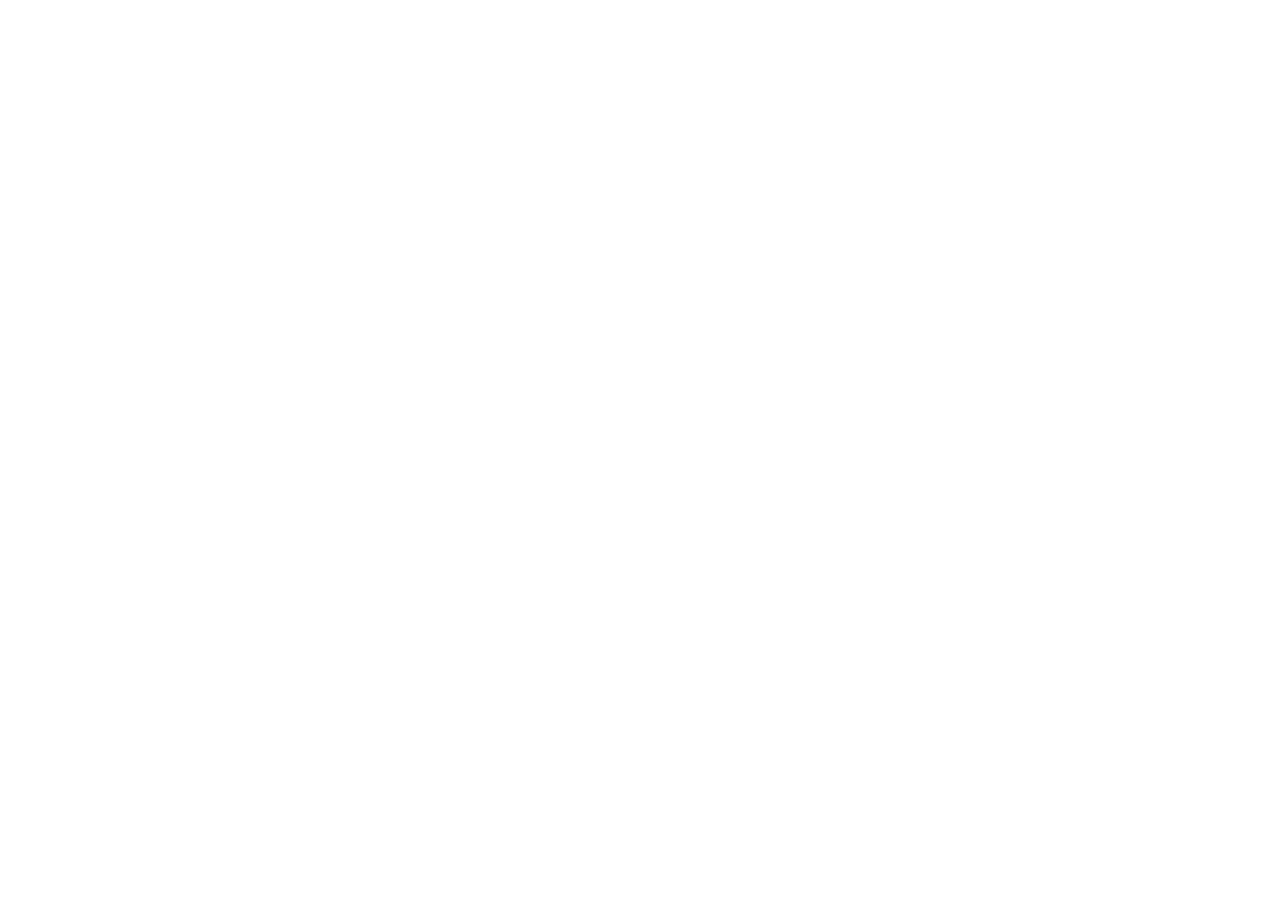
==== index.html @ b5bfd6ae "probandocommit" ====
<!DOCTYPE html>
<html lang="en">
<head>
    <meta charset="UTF-8">
    <meta http-equiv="X-UA-Compatible" content="IE=edge">
    <meta name="viewport" content="width=device-width, initial-scale=1.0">
    <title>probandoclona</title>
</head>
<body>
    
</body>
</html>
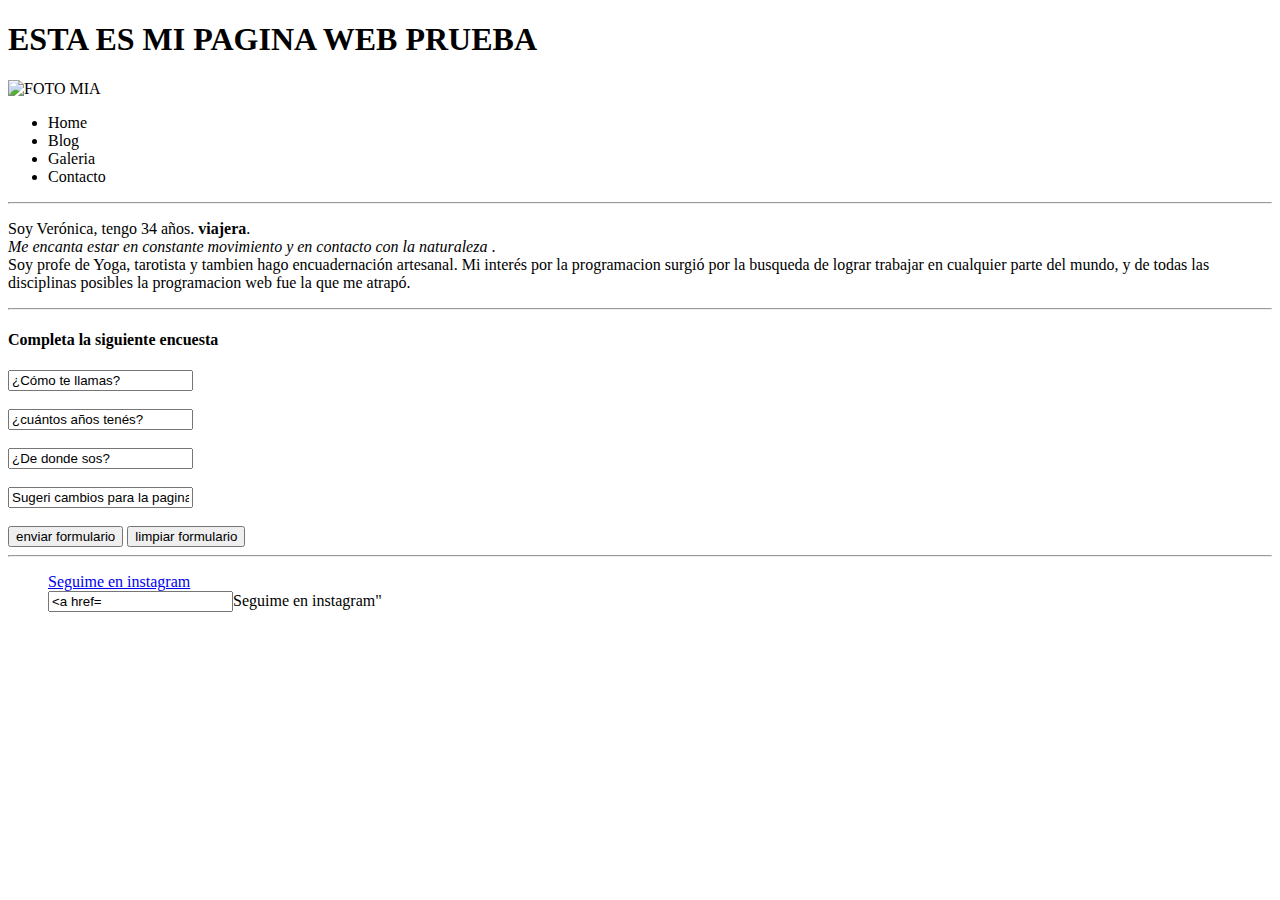
==== commit 287cf92d: "subo cambios" ====
--- a/index.html
+++ b/index.html
@@ -4,9 +4,54 @@
     <meta charset="UTF-8">
     <meta http-equiv="X-UA-Compatible" content="IE=edge">
     <meta name="viewport" content="width=device-width, initial-scale=1.0">
-    <title>probandoclona</title>
+    <title>MI PAGINA WEB</title>
 </head>
 <body>
+    <header>
+        <H1>ESTA ES MI PAGINA WEB PRUEBA</H1>
+        <img src="../MULTIPLICA2.O/images/IMG_6097.JPG" height="250px" alt="FOTO MIA">
+        <nav>
+            <ul>
+                <li><a href="#"></a>Home</li>
+                <li><a href="#"></a>Blog</li>
+                <li><a href="#"></a>Galeria</li>
+                <li><a href="#"></a>Contacto</li>
+            </ul>
+        </nav>
+
+        <hr> <p>Soy Verónica, tengo 34 años. <strong>viajera</strong>.<br><em> Me encanta estar en constante movimiento y en contacto con la naturaleza </em>.<br> Soy profe de <span>Yoga</span>, tarotista y tambien hago encuadernación artesanal. Mi interés por la programacion surgió por la busqueda de lograr trabajar en cualquier parte del mundo, y de todas las disciplinas posibles la programacion web fue la que me atrapó. </p>
+    </header>
+    <hr>
+<div>
+    <h4>Completa la siguiente encuesta</h4>
+    <form>
+        <input type="text" name="nombre" value="¿Cómo te llamas?">  
+        <br>
+        <br>
+        <input type="text" name="nombre" value="¿cuántos años tenés?"> 
+         <br>
+         <br>
+         <input type="text" name="nombre" value="¿De donde sos?">  
+         <br>
+         <br>
+         <input type="text" name="nombre" value="Sugeri cambios para la pagina"> 
+          <br>
+          <br>
+        <input type="submit" value="enviar formulario">
+        <input type="reset" value="limpiar formulario">
+    </div>
+    <hr>
+    <footer>
+        <ul>
+          <a href="instagram.com">Seguime en instagram</a>
+    <br>
     
+         <form>
+            <input type="" value="<a href="instagram.com">Seguime en instagram</a>" 
+         </form>
+        </ul>      
+ </footer>  
+ 
+
 </body>
 </html>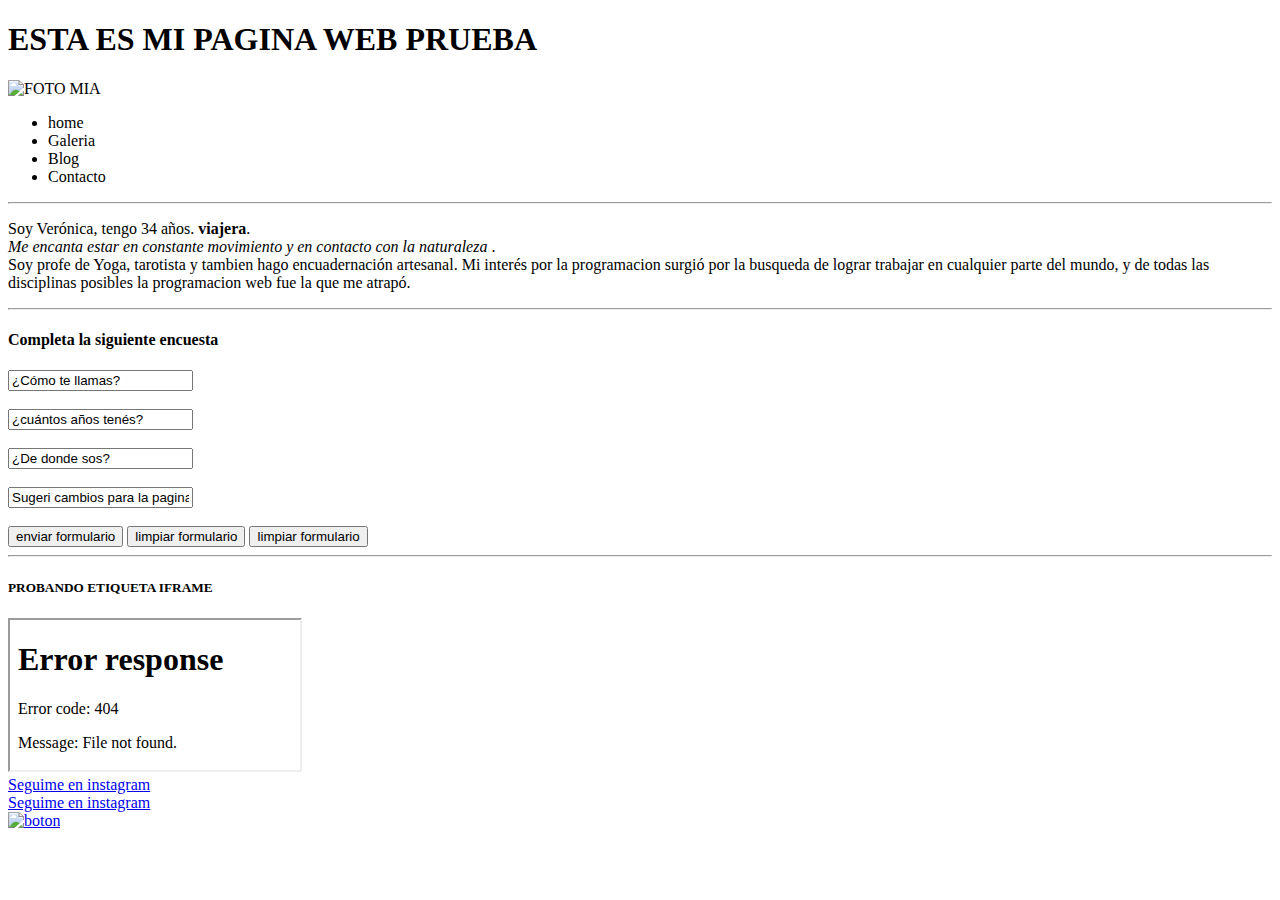
==== commit 7ec5753e: "commit 2" ====
--- a/index.html
+++ b/index.html
@@ -5,53 +5,58 @@
     <meta http-equiv="X-UA-Compatible" content="IE=edge">
     <meta name="viewport" content="width=device-width, initial-scale=1.0">
     <title>MI PAGINA WEB</title>
+    <link rel="stylesheet" href="../MULTIPLICA2.O/css/style.css">
 </head>
 <body>
     <header>
         <H1>ESTA ES MI PAGINA WEB PRUEBA</H1>
         <img src="../MULTIPLICA2.O/images/IMG_6097.JPG" height="250px" alt="FOTO MIA">
         <nav>
-            <ul>
-                <li><a href="#"></a>Home</li>
-                <li><a href="#"></a>Blog</li>
-                <li><a href="#"></a>Galeria</li>
-                <li><a href="#"></a>Contacto</li>
-            </ul>
         </nav>
+        <ul>
+            <li><a href="#"></a>home</li>
+            <li><a href="#"></a>Galeria</li>
+            <li><a href="#"></a>Blog</li>
+            <li><a href="#"></a>Contacto</li>
+        </ul>
 
-        <hr> <p>Soy Verónica, tengo 34 años. <strong>viajera</strong>.<br><em> Me encanta estar en constante movimiento y en contacto con la naturaleza </em>.<br> Soy profe de <span>Yoga</span>, tarotista y tambien hago encuadernación artesanal. Mi interés por la programacion surgió por la busqueda de lograr trabajar en cualquier parte del mundo, y de todas las disciplinas posibles la programacion web fue la que me atrapó. </p>
+     <hr> <p>Soy Verónica, tengo 34 años. <strong>viajera</strong>.<br><em> Me encanta estar en constante movimiento y en contacto con la naturaleza </em>.<br> Soy profe de <span>Yoga</span>, tarotista y tambien hago encuadernación artesanal. Mi interés por la programacion surgió por la busqueda de lograr trabajar en cualquier parte del mundo, y de todas las disciplinas posibles la programacion web fue la que me atrapó. </p>
     </header>
     <hr>
-<div>
-    <h4>Completa la siguiente encuesta</h4>
-    <form>
-        <input type="text" name="nombre" value="¿Cómo te llamas?">  
+    <div>
+        <h4>Completa la siguiente encuesta</h4>
+        <form>
+            <input type="text" name="nombre" value="¿Cómo te llamas?">  
+            <br>
+            <br>
+            <input type="text" name="nombre" value="¿cuántos años tenés?"> 
+            <br>
+            <br>
+            <input type="text" name="nombre" value="¿De donde sos?">  
+            <br>
+            <br>
+            <input type="text" width="150p" name="nombre" value="Sugeri cambios para la pagina"> 
+            <br>
+            <br>
+            <input type="submit" value="enviar formulario">
+            <input type="reset" value="limpiar formulario">
+            <input type="reset" value="limpiar formulario">
+            
+            
+        </div>
+        <hr>
+        <H5>
+            PROBANDO ETIQUETA IFRAME</H5>
+        <iframe src="../MULTIPLICA2.O/css/style.css" width="290"height 250></iframe>
+        <footer>
+            <a href="https://www.instagram.com/" target="_blank">Seguime en instagram</a>
         <br>
-        <br>
-        <input type="text" name="nombre" value="¿cuántos años tenés?"> 
-         <br>
-         <br>
-         <input type="text" name="nombre" value="¿De donde sos?">  
-         <br>
-         <br>
-         <input type="text" name="nombre" value="Sugeri cambios para la pagina"> 
-          <br>
-          <br>
-        <input type="submit" value="enviar formulario">
-        <input type="reset" value="limpiar formulario">
-    </div>
-    <hr>
-    <footer>
-        <ul>
-          <a href="instagram.com">Seguime en instagram</a>
+        <a class="btn" href="https://www.instagram.com/" target="_blank">Seguime en instagram</a>
     <br>
-    
-         <form>
-            <input type="" value="<a href="instagram.com">Seguime en instagram</a>" 
-         </form>
-        </ul>      
- </footer>  
+        <a href="https://www.instagram.com/" target="_blank"> <img src="../MULTIPLICA2.O/images/boton.png.png" alt="boton" height="90px" width="100px"></a>
+     </footer>  
  
+
 
 </body>
 </html>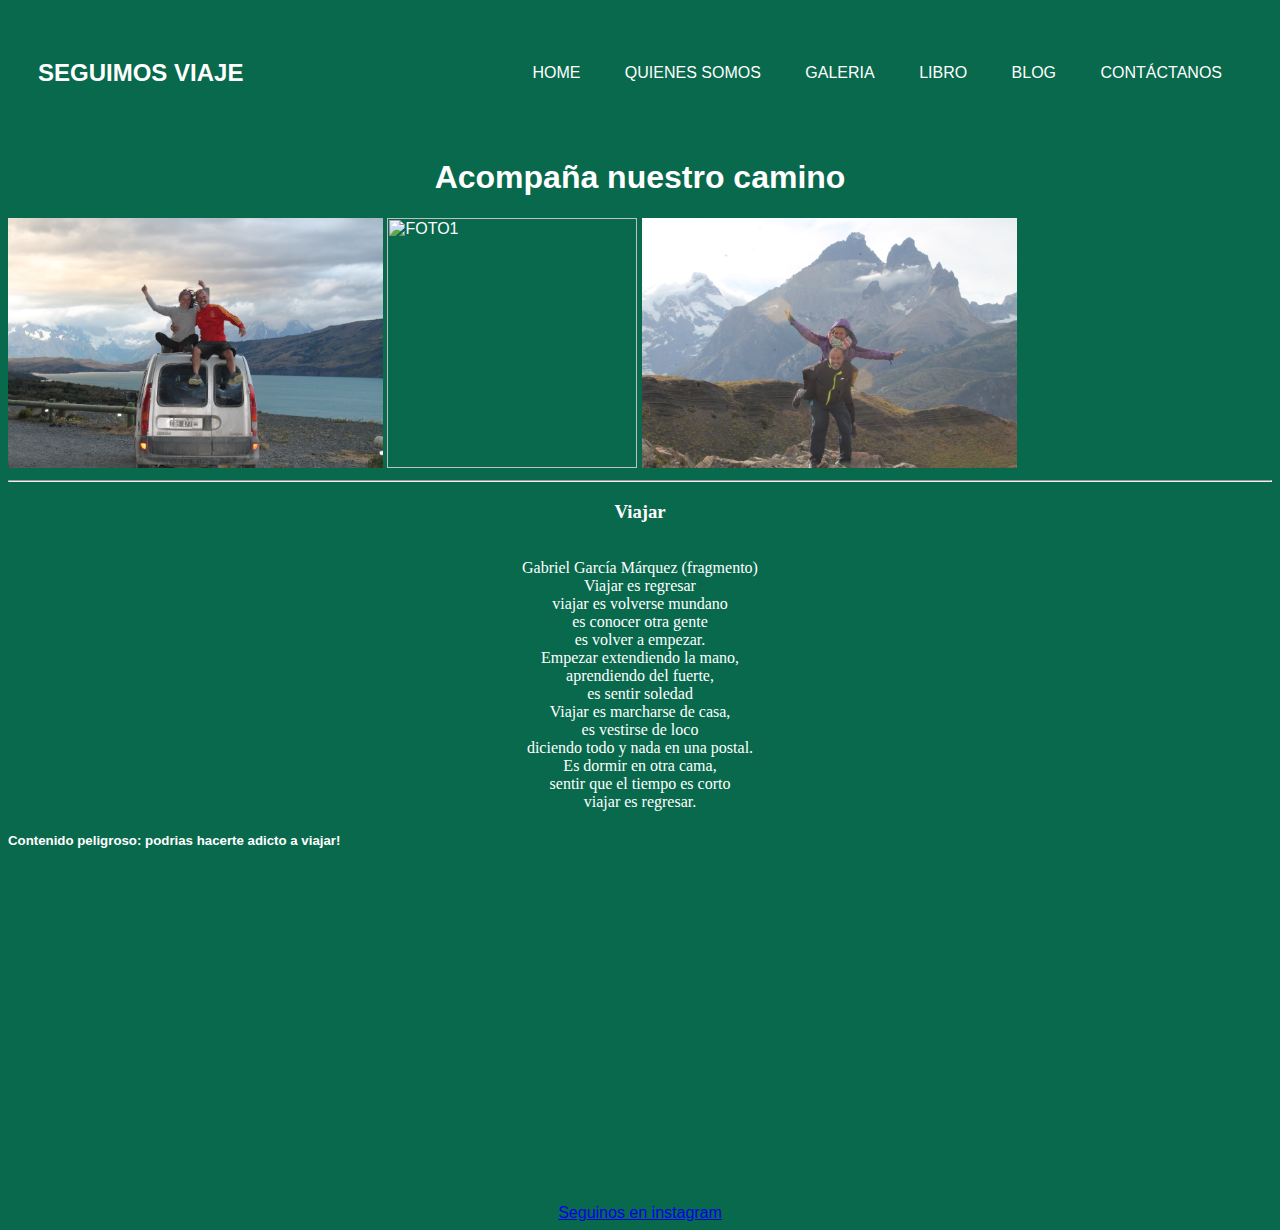
==== commit eb960a2d: "intentodedeploy" ====
--- a/index.html
+++ b/index.html
@@ -1,62 +1,75 @@
-<!DOCTYPE html>
-<html lang="en">
+<html lang="es">
 <head>
     <meta charset="UTF-8">
     <meta http-equiv="X-UA-Compatible" content="IE=edge">
     <meta name="viewport" content="width=device-width, initial-scale=1.0">
-    <title>MI PAGINA WEB</title>
-    <link rel="stylesheet" href="../MULTIPLICA2.O/css/style.css">
+    <link rel="stylesheet" href="./css/archivo.css">
+    <title>SEGUIMOS VIAJE</title>
 </head>
 <body>
     <header>
-        <H1>ESTA ES MI PAGINA WEB PRUEBA</H1>
-        <img src="../MULTIPLICA2.O/images/IMG_6097.JPG" height="250px" alt="FOTO MIA">
-        <nav>
-        </nav>
-        <ul>
-            <li><a href="#"></a>home</li>
-            <li><a href="#"></a>Galeria</li>
-            <li><a href="#"></a>Blog</li>
-            <li><a href="#"></a>Contacto</li>
-        </ul>
+   
+         <h2>SEGUIMOS VIAJE</h2>
+   <nav>
+               <ul class="menu" >
+                <li><a href="Pages/index.html" target="_blank">HOME</a></li>
+                <li><a href="Pages/quienes-somos.html" target="_blank">QUIENES SOMOS</a></li>
+                <li><a href="Pages/galeria.html" target="_blank">GALERIA</a></li>
+                <li><a href="Pages/libro.html" target="_blank">LIBRO</a></li>
+                <li><a href="Pages/blog.html" target="_blank">BLOG</a></li>
+                <li><a href="Pages/contactanos.html" target="_blank">CONTÁCTANOS</a></li>
+            </ul> 
+        </nav>  
+       
+    </header>
+    <main>
+        <h1>Acompaña nuestro camino</h1>        
+        <section class="FOTOS">
+        <DIV >
+        <img src="./imagenes/IMG_0441.JPG" height="250px" alt="FOTO">
+        <img src="./imagenes/IMG_0486.JPG" height="250px" alt="FOTO1">
+        <img src="./imagenes/IMG_0720.JPG" height="250px" alt="FOTO2">
+    </DIV>
+</section>
+        <section class="poema">
+     <hr>
+      <p>
+        <h3>Viajar</h3> 
+        <br>
+        Gabriel García Márquez (fragmento)
+<br>        
+                
+        Viajar es regresar
+        <br>
+        viajar es volverse mundano
+        <br>
+        es conocer otra gente <br>
+        es volver a empezar. <br>
+        Empezar extendiendo la mano, <br>
+        aprendiendo del fuerte,<br>
+        es sentir soledad  <br>
+        Viajar es marcharse de casa, <br>
+        es vestirse de loco  <br>
+        diciendo todo y nada en una postal. <br>
+        Es dormir en otra cama, <br>
+        sentir que el tiempo es corto <br>
+        viajar es regresar. </p>
+    </section>
+   <div class="mapa">
+    <h5> Contenido peligroso: podrias hacerte adicto a viajar!</h5>
+    <iframe width="560" height="315" src="https://www.youtube.com/embed/TA6nDXj-2gA" title="YouTube video player" frameborder="0" allow="accelerometer; autoplay; clipboard-write; encrypted-media; gyroscope; picture-in-picture" allowfullscreen></iframe>
+</div>
 
-     <hr> <p>Soy Verónica, tengo 34 años. <strong>viajera</strong>.<br><em> Me encanta estar en constante movimiento y en contacto con la naturaleza </em>.<br> Soy profe de <span>Yoga</span>, tarotista y tambien hago encuadernación artesanal. Mi interés por la programacion surgió por la busqueda de lograr trabajar en cualquier parte del mundo, y de todas las disciplinas posibles la programacion web fue la que me atrapó. </p>
-    </header>
-    <hr>
-    <div>
-        <h4>Completa la siguiente encuesta</h4>
-        <form>
-            <input type="text" name="nombre" value="¿Cómo te llamas?">  
-            <br>
-            <br>
-            <input type="text" name="nombre" value="¿cuántos años tenés?"> 
-            <br>
-            <br>
-            <input type="text" name="nombre" value="¿De donde sos?">  
-            <br>
-            <br>
-            <input type="text" width="150p" name="nombre" value="Sugeri cambios para la pagina"> 
-            <br>
-            <br>
-            <input type="submit" value="enviar formulario">
-            <input type="reset" value="limpiar formulario">
-            <input type="reset" value="limpiar formulario">
-            
-            
-        </div>
-        <hr>
-        <H5>
-            PROBANDO ETIQUETA IFRAME</H5>
-        <iframe src="../MULTIPLICA2.O/css/style.css" width="290"height 250></iframe>
-        <footer>
-            <a href="https://www.instagram.com/" target="_blank">Seguime en instagram</a>
-        <br>
-        <a class="btn" href="https://www.instagram.com/" target="_blank">Seguime en instagram</a>
+   </main>
+   <br>
+  
+
+   <footer>
+    <a href="https://www.instagram.com/seguimos_viaje/" target="_blank">Seguinos en instagram</a>
     <br>
-        <a href="https://www.instagram.com/" target="_blank"> <img src="../MULTIPLICA2.O/images/boton.png.png" alt="boton" height="90px" width="100px"></a>
-     </footer>  
- 
-
+     </footer>
+        
+        
 
 </body>
 </html>--- a/css/archivo.css
+++ b/css/archivo.css
@@ -0,0 +1,93 @@
+body {
+background-color:rgb(9, 105, 76);
+color: white;
+font-family: 'Lucida Sans', 'Lucida Sans Regular', 'Lucida Grande', 'Lucida Sans Unicode', Geneva, Verdana, sans-serif;
+}
+.menu {
+    list-style: none
+    backgroud-color: pink
+
+}
+.fotos {
+   display:flex
+   
+    padding: 20px;
+}
+.menu li  {
+    display: inline-block;
+    text-align: center;
+    
+    }
+
+    .menu li a {
+        display: block;
+        padding: 20px;
+        color: white;
+        text-decoration: none;
+    }
+    .menu li a:hover {
+background: palevioletred;
+    }
+
+
+header{
+    display: flex;
+    justify-content: space-between;
+    height: 70px;
+    padding: 30;
+    align-items: center;
+}
+
+.mapa ¨{
+    text-align: center;
+    text-decoration: double;
+    
+
+}
+
+
+h1, h2{
+    text-align: center;
+    font-family: 'Lucida Sans', 'Lucida Sans Regular', 'Lucida Grande', 'Lucida Sans Unicode', Geneva, Verdana, sans-serif;
+}
+.fotos {
+   
+    margin: auto;
+
+}
+.poema{
+    text-align: center;
+    font-family: cursive;
+}
+footer {
+    text-align: center;
+    text-decoration: none;
+    font-size: medium;
+    font-family:Verdana, Geneva, Tahoma, sans-serif ;
+}
+.nosotros{
+    text-align: justify;
+ 
+    margin: 90px;
+    border-image-width: 200;
+}
+.formulario {
+    border-style: double;
+    
+}
+.fotonuestra {
+    text-align: center;
+
+}
+.LIBRO {
+    height: 50%;
+    text-decoration: NONE;
+    color: white;
+    text-align: center;
+        }
+  
+ .libro a {
+    text-decoration: none;
+    background-color: aliceblue;
+ }
+   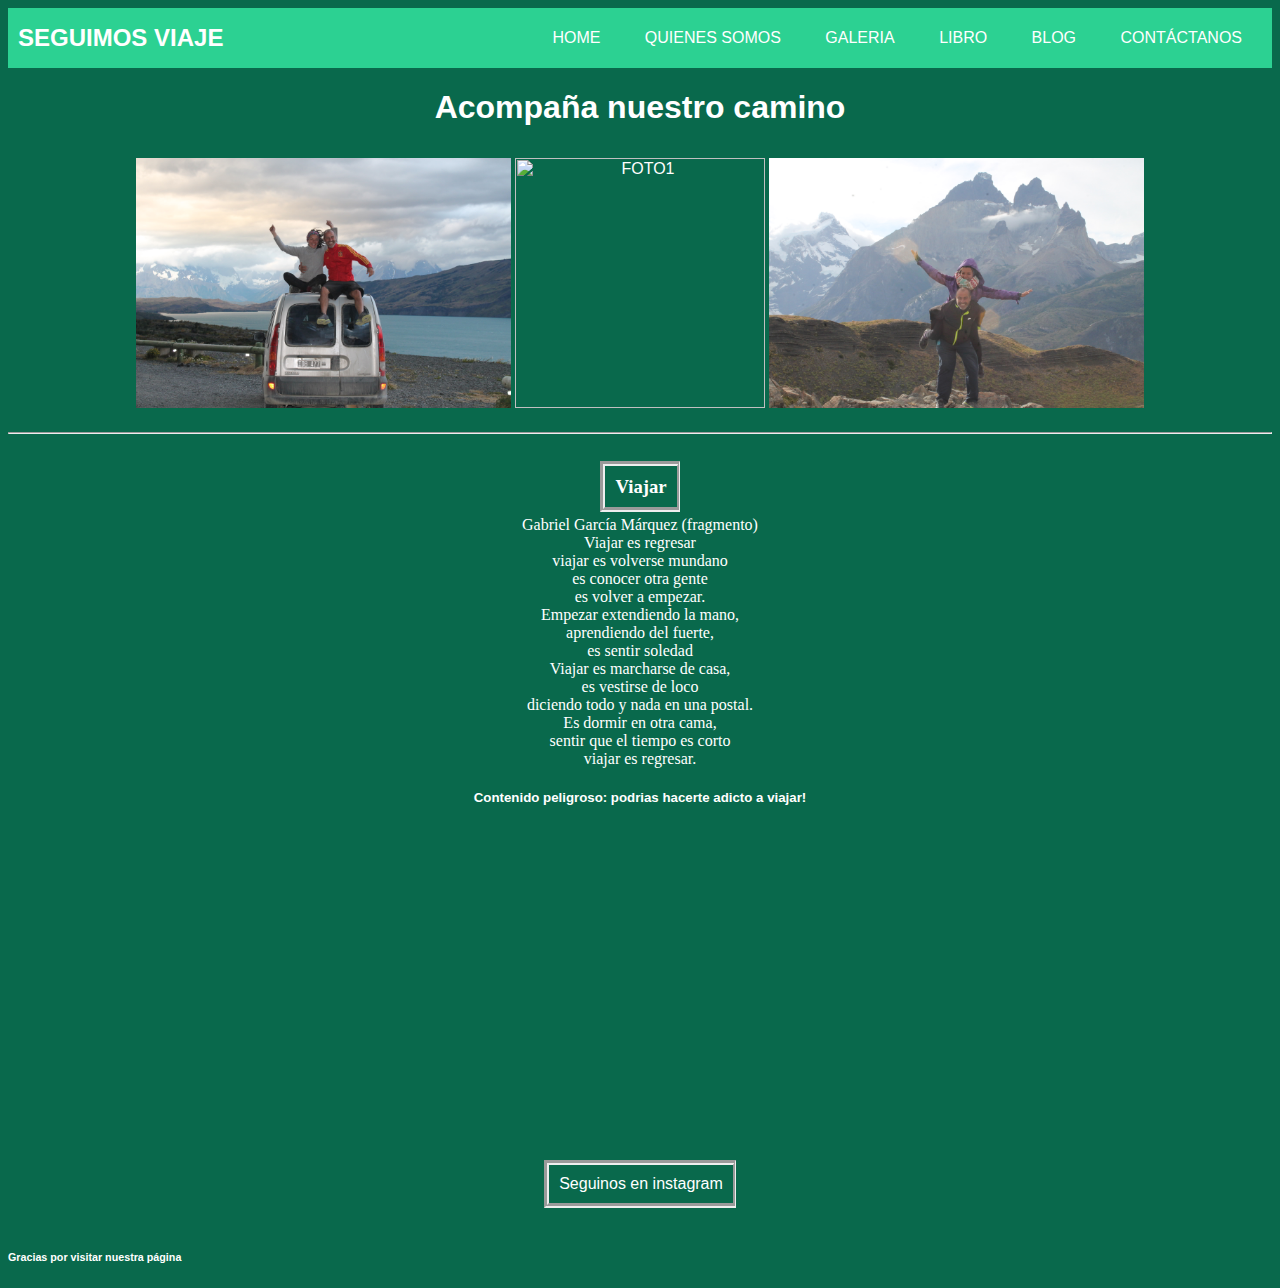
==== commit b6d39e42: "ultima actualizacion" ====
--- a/index.html
+++ b/index.html
@@ -8,10 +8,9 @@
 </head>
 <body>
     <header>
-   
-         <h2>SEGUIMOS VIAJE</h2>
+    <h2>SEGUIMOS VIAJE</h2>
    <nav>
-               <ul class="menu" >
+            <ul class="menu" >
                 <li><a href="Pages/index.html" target="_blank">HOME</a></li>
                 <li><a href="Pages/quienes-somos.html" target="_blank">QUIENES SOMOS</a></li>
                 <li><a href="Pages/galeria.html" target="_blank">GALERIA</a></li>
@@ -19,22 +18,26 @@
                 <li><a href="Pages/blog.html" target="_blank">BLOG</a></li>
                 <li><a href="Pages/contactanos.html" target="_blank">CONTÁCTANOS</a></li>
             </ul> 
-        </nav>  
-       
+   </nav>  
     </header>
+
     <main>
         <h1>Acompaña nuestro camino</h1>        
         <section class="FOTOS">
-        <DIV >
+      
+            <DIV >
         <img src="./imagenes/IMG_0441.JPG" height="250px" alt="FOTO">
         <img src="./imagenes/IMG_0486.JPG" height="250px" alt="FOTO1">
         <img src="./imagenes/IMG_0720.JPG" height="250px" alt="FOTO2">
-    </DIV>
-</section>
-        <section class="poema">
+            </DIV>
+        </section>
+
+    <section class="poema" >
      <hr>
-      <p>
-        <h3>Viajar</h3> 
+<br>
+      <p class="poema">
+        <h3 class="viajar">Viajar</h3> 
+        <br>
         <br>
         Gabriel García Márquez (fragmento)
 <br>        
@@ -55,19 +58,25 @@
         sentir que el tiempo es corto <br>
         viajar es regresar. </p>
     </section>
-   <div class="mapa">
+
+   <div class="videoyou">
+
     <h5> Contenido peligroso: podrias hacerte adicto a viajar!</h5>
     <iframe width="560" height="315" src="https://www.youtube.com/embed/TA6nDXj-2gA" title="YouTube video player" frameborder="0" allow="accelerometer; autoplay; clipboard-write; encrypted-media; gyroscope; picture-in-picture" allowfullscreen></iframe>
+   </div>
+
+   
+   <br>
+   <div class="videoyou" >
+    <a class="inst"
+    href="https://www.instagram.com/seguimos_viaje/" target="_blank">Seguinos en instagram</a>
 </div>
-
-   </main>
-   <br>
-  
+    <br>
+</main>
 
    <footer>
-    <a href="https://www.instagram.com/seguimos_viaje/" target="_blank">Seguinos en instagram</a>
-    <br>
-     </footer>
+    <h6 >Gracias por visitar nuestra página</h6>
+   </footer> 
         
         
 
--- a/css/archivo.css
+++ b/css/archivo.css
@@ -9,9 +9,10 @@
 
 }
 .fotos {
-   display:flex
-   
-    padding: 20px;
+text-align: center;   
+margin: 10px;
+justify-content: space-between;
+padding: 10px;
 }
 .menu li  {
     display: inline-block;
@@ -33,16 +34,16 @@
 header{
     display: flex;
     justify-content: space-between;
-    height: 70px;
-    padding: 30;
+    height: 40px;
+    padding: 10;
     align-items: center;
+    background-color: rgb(44, 209, 146);
 }
 
-.mapa ¨{
+.videoyou {
     text-align: center;
     text-decoration: double;
     
-
 }
 
 
@@ -50,30 +51,27 @@
     text-align: center;
     font-family: 'Lucida Sans', 'Lucida Sans Regular', 'Lucida Grande', 'Lucida Sans Unicode', Geneva, Verdana, sans-serif;
 }
-.fotos {
-   
-    margin: auto;
 
-}
 .poema{
     text-align: center;
     font-family: cursive;
+
 }
-footer {
-    text-align: center;
-    text-decoration: none;
-    font-size: medium;
-    font-family:Verdana, Geneva, Tahoma, sans-serif ;
-}
-.nosotros{
+
+.nosotros p {
     text-align: justify;
- 
     margin: 90px;
     border-image-width: 200;
+    font-family: 'Poor Story', cursive;
 }
 .formulario {
     border-style: double;
-    
+    display: inline-block;
+    margin: 15px;
+    padding: 15px;
+    text-align: center;
+    background-color: rgba(0, 255, 106, 0.795);
+       
 }
 .fotonuestra {
     text-align: center;
@@ -90,4 +88,27 @@
     text-decoration: none;
     background-color: aliceblue;
  }
-   +
+ .viajar {
+    font-family: cursive;
+    border-bottom: 5px solid;
+    border-top: 5px solid;
+    border-left: 5px solid;
+    border-style: groove;
+    display: inline;
+    padding: 10px;
+    text-decoration: none;
+    
+ }
+   .inst{
+    text-align: center;
+    text-decoration: none;
+    color: white;
+    border-bottom: 5px solid;
+    border-top: 5px solid;
+    border-left: 5px solid;
+    border-style: groove;
+    display:inline-block;
+    padding: 10px;
+       }
+       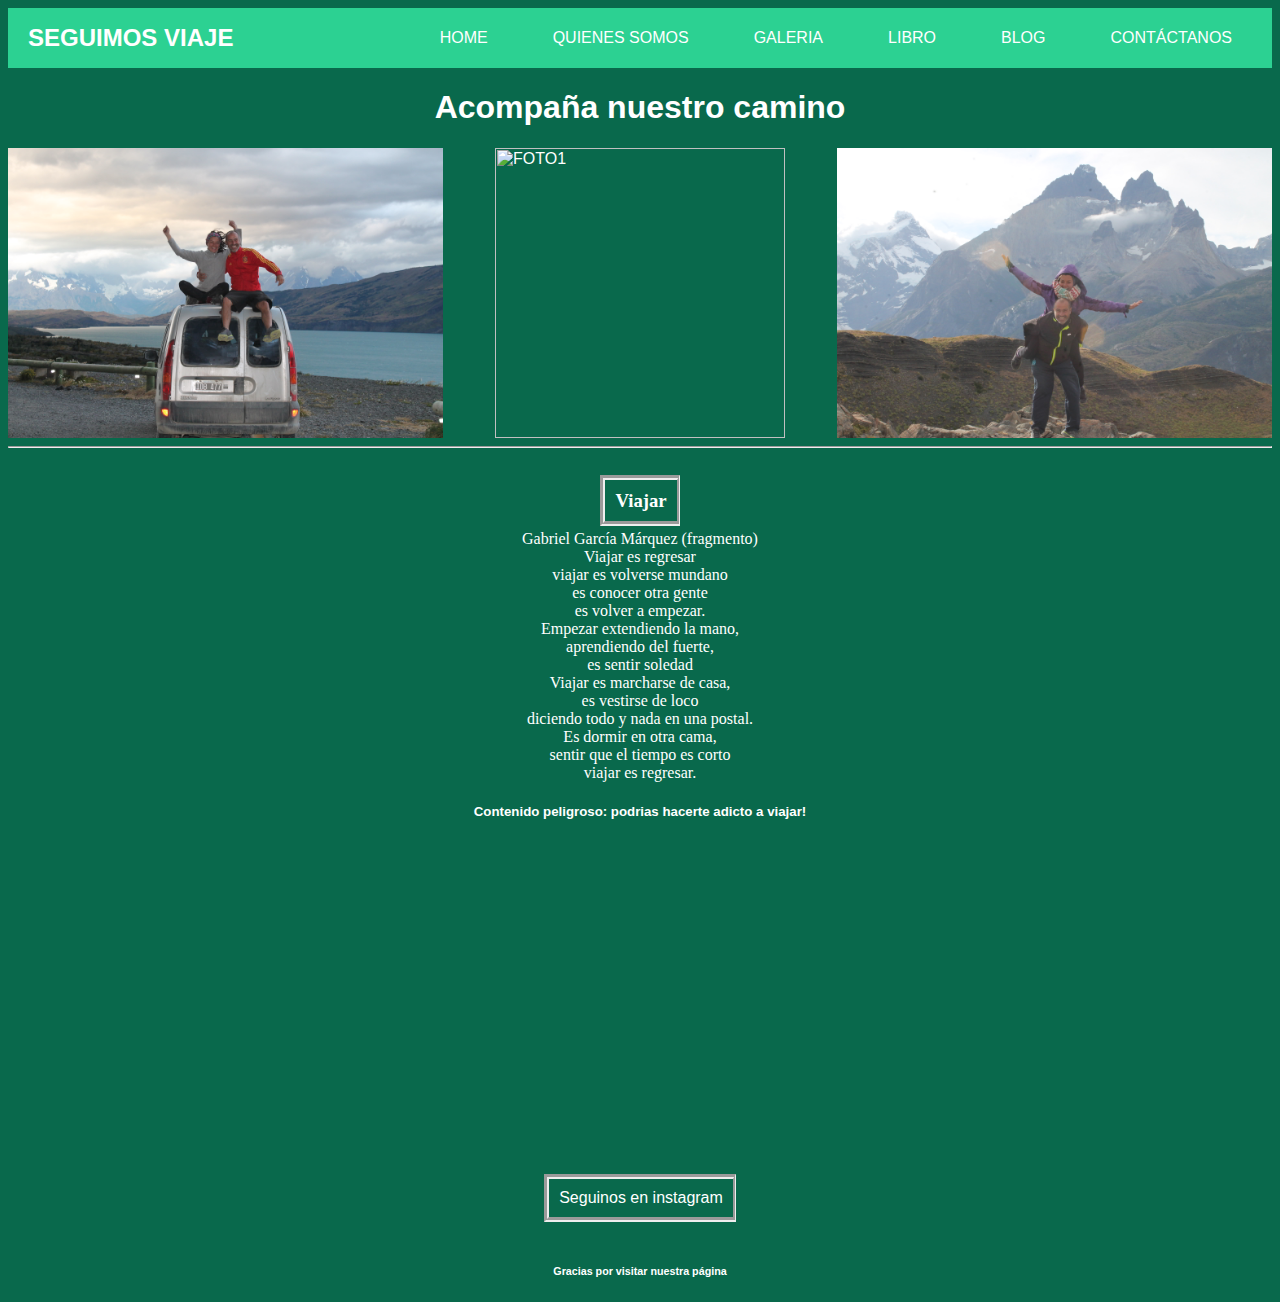
==== commit 3fd95a25: "cambios" ====
--- a/index.html
+++ b/index.html
@@ -7,9 +7,9 @@
     <title>SEGUIMOS VIAJE</title>
 </head>
 <body>
-    <header>
-    <h2>SEGUIMOS VIAJE</h2>
-   <nav>
+    <header class="navbar">
+    <h2 class="logo">SEGUIMOS VIAJE</h2>
+   <nav >
             <ul class="menu" >
                 <li><a href="Pages/index.html" target="_blank">HOME</a></li>
                 <li><a href="Pages/quienes-somos.html" target="_blank">QUIENES SOMOS</a></li>
@@ -23,12 +23,12 @@
 
     <main>
         <h1>Acompaña nuestro camino</h1>        
-        <section class="FOTOS">
+        <section >
       
-            <DIV >
-        <img src="./imagenes/IMG_0441.JPG" height="250px" alt="FOTO">
-        <img src="./imagenes/IMG_0486.JPG" height="250px" alt="FOTO1">
-        <img src="./imagenes/IMG_0720.JPG" height="250px" alt="FOTO2">
+            <DIV class="FOTOS" >
+        <img src="./imagenes/IMG_0441.JPG" height="290px" alt="FOTO">
+        <img src="./imagenes/IMG_0486.JPG" height="290px" alt="FOTO1">
+        <img src="./imagenes/IMG_0720.JPG" height="290px" alt="FOTO2">
             </DIV>
         </section>
 
@@ -74,7 +74,7 @@
     <br>
 </main>
 
-   <footer>
+   <footer class="videoyou">
     <h6 >Gracias por visitar nuestra página</h6>
    </footer> 
         
--- a/css/archivo.css
+++ b/css/archivo.css
@@ -3,24 +3,32 @@
 color: white;
 font-family: 'Lucida Sans', 'Lucida Sans Regular', 'Lucida Grande', 'Lucida Sans Unicode', Geneva, Verdana, sans-serif;
 }
+
+header{
+    display: flex;
+    justify-content: space-between;
+   
+    height: 40px;
+    padding: 10px 20px;
+    align-items: center;
+    background-color: rgb(44, 209, 146);
+}
+
 .menu {
+    display: flex;
+    gap:25px;
     list-style: none
+    
     backgroud-color: pink
 
 }
-.fotos {
-text-align: center;   
-margin: 10px;
-justify-content: space-between;
-padding: 10px;
-}
 .menu li  {
-    display: inline-block;
-    text-align: center;
+display: inline-block;
+text-align: center;
     
     }
 
-    .menu li a {
+.menu li a {
         display: block;
         padding: 20px;
         color: white;
@@ -29,16 +37,17 @@
     .menu li a:hover {
 background: palevioletred;
     }
+.fotos {
+ display: flex;
+ flex-direction: row;
+ flex-wrap: nowrap;
+ justify-content:space-between;   
+ gap: 5px;
+
+}
 
 
-header{
-    display: flex;
-    justify-content: space-between;
-    height: 40px;
-    padding: 10;
-    align-items: center;
-    background-color: rgb(44, 209, 146);
-}
+
 
 .videoyou {
     text-align: center;
@@ -58,36 +67,93 @@
 
 }
 
-.nosotros p {
-    text-align: justify;
-    margin: 90px;
-    border-image-width: 200;
-    font-family: 'Poor Story', cursive;
+.nosotros {
+    display: flex;
+    flex-direction: row;
+    justify-content: space-evenly;
+    margin-right: 20px;
+   
 }
+.fotopuente {
+    width: ;90px
+    margin: 30px;
+    padding: 15px;
+
+}
+.navbar {
+    display: flex;
+    flex-direction: row;
+    align-items: center;
+    }
+
+    .logo{
+        display: flex;
+        justify-content: flex-start;
+        flex-grow: 2;
+        flex-basis: 100;
+    }
+
+
+.presentacion p {
+    display: flex;
+    flex-direction: column;
+    text-align: center;
+    font-family:'Lucida Sans', 'Lucida Sans Regular', 'Lucida Grande', 'Lucida Sans Unicode', Geneva, Verdana, sans-serif;
+    padding-top: 20px;
+    
+     
+}
+.paginaform{
+    width: 100%;
+    height: 100vh;
+    text-align: center;
+background-image: url(../imagenes/ballena.JPG);
+background-size:cover;
+background-position: center;
+backdrop-filter:initial
+    
+    
+    
+}
+
 .formulario {
+    display: flex;
+    flex-direction: column;
+    justify-content: center;
     border-style: double;
     display: inline-block;
     margin: 15px;
     padding: 15px;
     text-align: center;
-    background-color: rgba(0, 255, 106, 0.795);
+    background-color:rgb(41, 236, 139);
        
 }
-.fotonuestra {
-    text-align: center;
 
-}
 .LIBRO {
+    display: flex;
+    flex-direction: column;
     height: 50%;
     text-decoration: NONE;
     color: white;
     text-align: center;
         }
-  
- .libro a {
+ .fotonico {
+    padding: 30px;
+    margin-left: 100px;
+    width: 1000px;
+    height: 450px;
+        }
+       
+ .contactanoslibro {
+    color: white;
     text-decoration: none;
-    background-color: aliceblue;
- }
+    display: inline-block;
+    background-color: rgb(41, 236, 139);
+    
+            }
+.contactanoslibro :hover
+{    background: palevioletred;
+        }
 
  .viajar {
     font-family: cursive;
@@ -100,6 +166,8 @@
     text-decoration: none;
     
  }
+
+
    .inst{
     text-align: center;
     text-decoration: none;
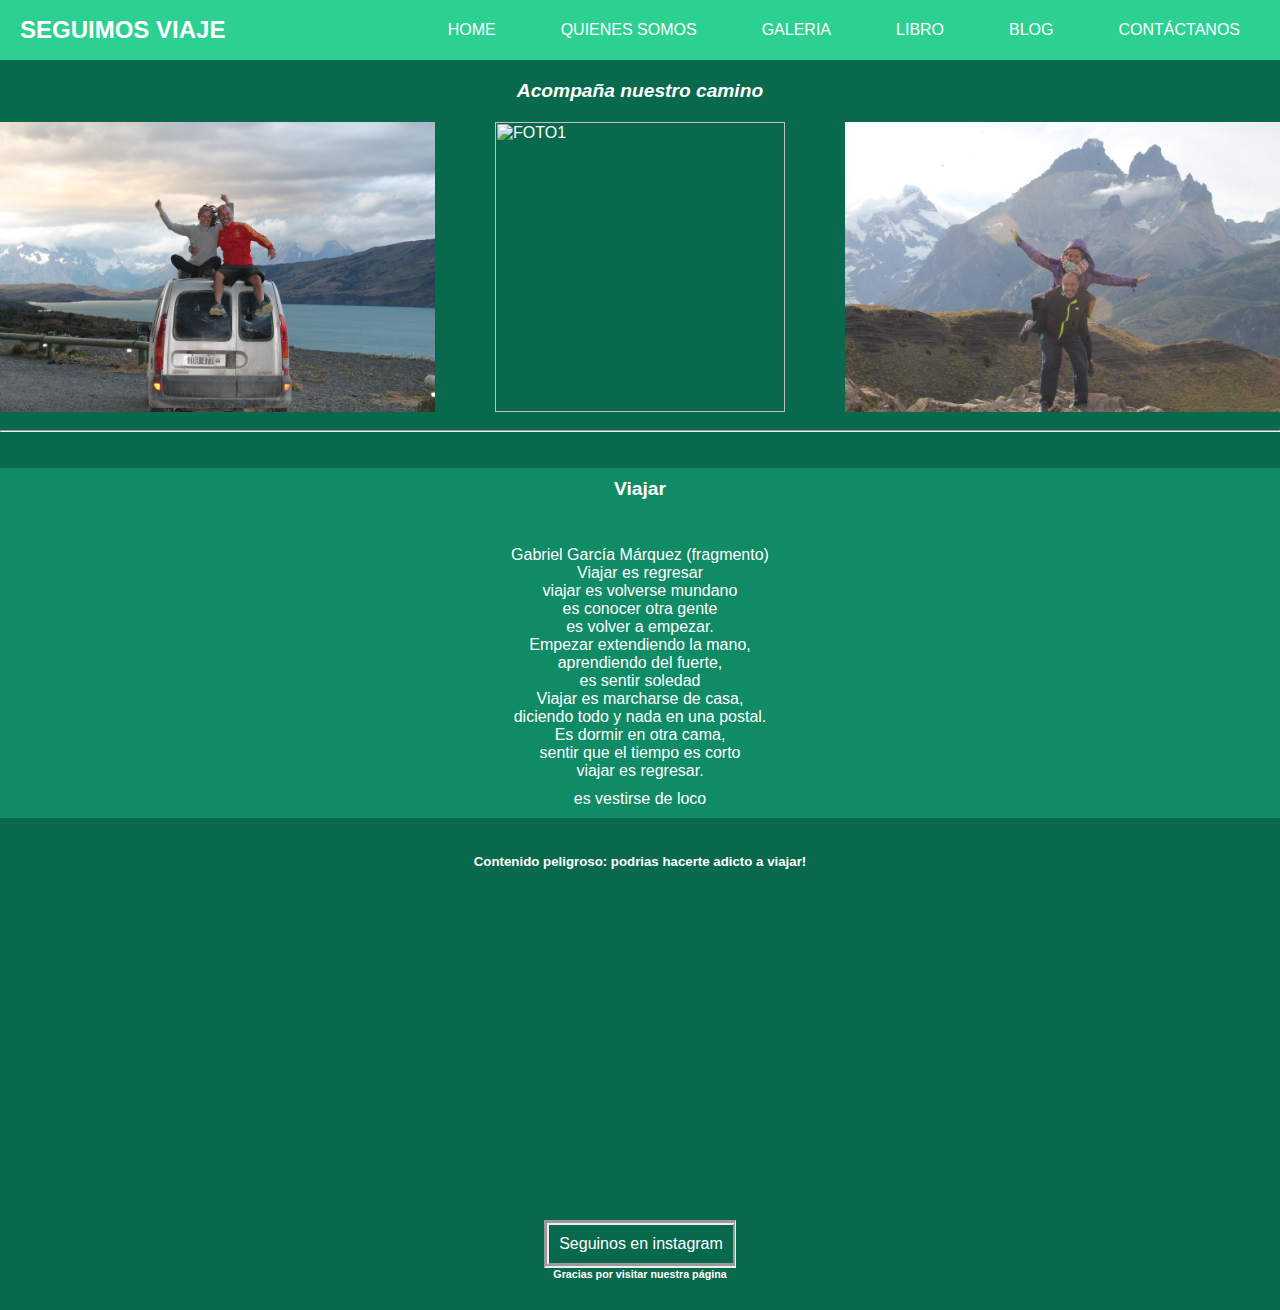
==== commit 12e86489: "tareacuatrocss" ====
--- a/index.html
+++ b/index.html
@@ -4,13 +4,16 @@
     <meta http-equiv="X-UA-Compatible" content="IE=edge">
     <meta name="viewport" content="width=device-width, initial-scale=1.0">
     <link rel="stylesheet" href="./css/archivo.css">
+    <meta name="viewport" content="width-device-width, initial-scale=1.0"/>
     <title>SEGUIMOS VIAJE</title>
 </head>
+
 <body>
-    <header class="navbar">
+    <main>
+    <header class="header margen">
     <h2 class="logo">SEGUIMOS VIAJE</h2>
    <nav >
-            <ul class="menu" >
+            <ul class="menu margen" >
                 <li><a href="Pages/index.html" target="_blank">HOME</a></li>
                 <li><a href="Pages/quienes-somos.html" target="_blank">QUIENES SOMOS</a></li>
                 <li><a href="Pages/galeria.html" target="_blank">GALERIA</a></li>
@@ -21,64 +24,65 @@
    </nav>  
     </header>
 
-    <main>
-        <h1>Acompaña nuestro camino</h1>        
-        <section >
-      
-            <DIV class="FOTOS" >
+    <div>
+        <h1 class="titulo">Acompaña nuestro camino</h1>        
+        <DIV class="FOTOS" >
         <img src="./imagenes/IMG_0441.JPG" height="290px" alt="FOTO">
         <img src="./imagenes/IMG_0486.JPG" height="290px" alt="FOTO1">
         <img src="./imagenes/IMG_0720.JPG" height="290px" alt="FOTO2">
-            </DIV>
-        </section>
-
-    <section class="poema" >
-     <hr>
-<br>
-      <p class="poema">
-        <h3 class="viajar">Viajar</h3> 
-        <br>
-        <br>
-        Gabriel García Márquez (fragmento)
-<br>        
-                
-        Viajar es regresar
-        <br>
-        viajar es volverse mundano
-        <br>
-        es conocer otra gente <br>
+        </DIV>
+     
+    <br>
+    <hr>
+    <br>
+    <br>
+    
+    <div class="poemacentral" >
+        
+        <h3 class="viajar" >Viajar</h3> 
+        <p class="poemacentral">
+            <br>
+            <br>
+            Gabriel García Márquez (fragmento)
+            <br>        
+            
+            Viajar es regresar
+            <br>
+            viajar es volverse mundano
+            <br>
+            es conocer otra gente <br>
+           
         es volver a empezar. <br>
         Empezar extendiendo la mano, <br>
         aprendiendo del fuerte,<br>
         es sentir soledad  <br>
         Viajar es marcharse de casa, <br>
-        es vestirse de loco  <br>
         diciendo todo y nada en una postal. <br>
         Es dormir en otra cama, <br>
         sentir que el tiempo es corto <br>
         viajar es regresar. </p>
-    </section>
+        es vestirse de loco  <br>
+    </div>
+    <br>
+ <br>
+</div>
 
    <div class="videoyou">
-
     <h5> Contenido peligroso: podrias hacerte adicto a viajar!</h5>
+    <br>
     <iframe width="560" height="315" src="https://www.youtube.com/embed/TA6nDXj-2gA" title="YouTube video player" frameborder="0" allow="accelerometer; autoplay; clipboard-write; encrypted-media; gyroscope; picture-in-picture" allowfullscreen></iframe>
    </div>
-
-   
+  
    <br>
    <div class="videoyou" >
     <a class="inst"
     href="https://www.instagram.com/seguimos_viaje/" target="_blank">Seguinos en instagram</a>
 </div>
-    <br>
-</main>
-
    <footer class="videoyou">
     <h6 >Gracias por visitar nuestra página</h6>
    </footer> 
         
         
-
+</main>
 </body>
 </html>--- a/css/archivo.css
+++ b/css/archivo.css
@@ -1,42 +1,59 @@
+* {
+margin: 0;
+padding: 0;
+}
+
 body {
 background-color:rgb(9, 105, 76);
 color: white;
 font-family: 'Lucida Sans', 'Lucida Sans Regular', 'Lucida Grande', 'Lucida Sans Unicode', Geneva, Verdana, sans-serif;
+padding-bottom: 30px;
 }
 
 header{
     display: flex;
     justify-content: space-between;
-   
     height: 40px;
+    width:auto;
     padding: 10px 20px;
-    align-items: center;
+        align-items: center;
     background-color: rgb(44, 209, 146);
 }
-
+.header {
+    background-color: rgb(44, 209, 146);
+}
+.margen{
+    margin-left: auto;
+    margin-right: auto;
+}
 .menu {
     display: flex;
     gap:25px;
     list-style: none
-    
-    backgroud-color: pink
-
-}
-.menu li  {
-display: inline-block;
-text-align: center;
-    
     }
 
+.menu li  {
+    display: inline-block;
+    text-align: center;
+    text-decoration: none;
+}
 .menu li a {
-        display: block;
-        padding: 20px;
-        color: white;
-        text-decoration: none;
-    }
+    display: block;
+    padding: 20px;
+    color: white;
+    text-decoration: none;
+}
     .menu li a:hover {
 background: palevioletred;
     }
+
+ .titulo {
+    padding-top: 20px;
+    padding-bottom: 20px;
+    font-size:larger;
+    font-style: oblique;
+ }  
+
 .fotos {
  display: flex;
  flex-direction: row;
@@ -44,8 +61,24 @@
  justify-content:space-between;   
  gap: 5px;
 
+ @media screen ()
+
 }
+/* poema*/
+.viajar {
+    text-align: center;
+    text-decoration: double;
+    font-size: larger;
+ 
+}
+.poemacentral {
+    text-align: center;
+    background-color: rgb(15, 139, 102);
+    padding-top: 5px;
+    padding: 10px;
+    text-decoration: double;
 
+}
 
 
 
@@ -61,11 +94,7 @@
     font-family: 'Lucida Sans', 'Lucida Sans Regular', 'Lucida Grande', 'Lucida Sans Unicode', Geneva, Verdana, sans-serif;
 }
 
-.poema{
-    text-align: center;
-    font-family: cursive;
 
-}
 
 .nosotros {
     display: flex;
@@ -80,13 +109,9 @@
     padding: 15px;
 
 }
-.navbar {
-    display: flex;
-    flex-direction: row;
-    align-items: center;
-    }
 
-    .logo{
+
+ .logo{
         display: flex;
         justify-content: flex-start;
         flex-grow: 2;
@@ -111,11 +136,8 @@
 background-size:cover;
 background-position: center;
 backdrop-filter:initial
-    
-    
-    
-}
-
+  ´} 
+ 
 .formulario {
     display: flex;
     flex-direction: column;
@@ -155,17 +177,7 @@
 {    background: palevioletred;
         }
 
- .viajar {
-    font-family: cursive;
-    border-bottom: 5px solid;
-    border-top: 5px solid;
-    border-left: 5px solid;
-    border-style: groove;
-    display: inline;
-    padding: 10px;
-    text-decoration: none;
-    
- }
+ 
 
 
    .inst{
